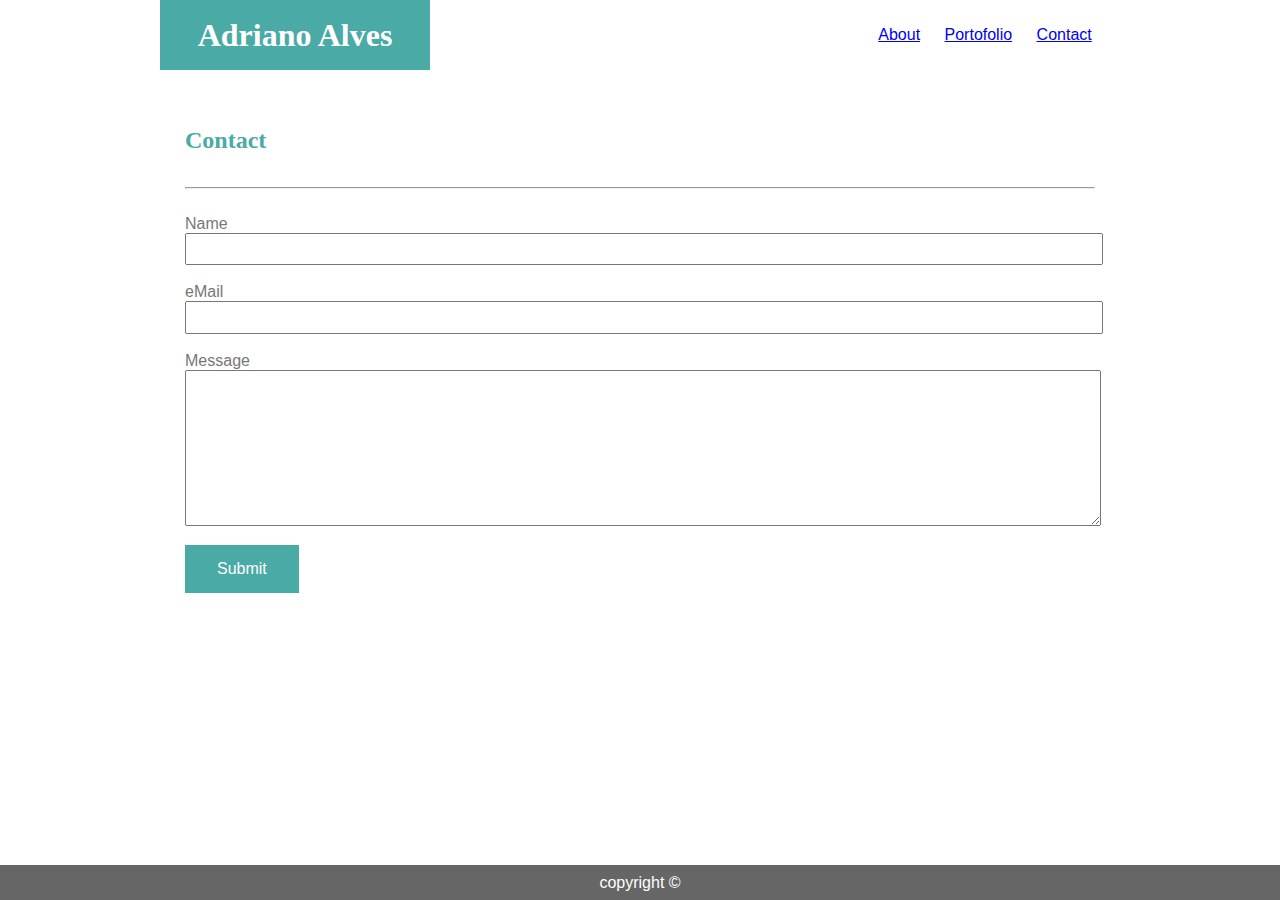
==== contact.html @ cc4f035f "cp all files from Basic-Portfolio" ====
<!DOCTYPE html>

<!-- 
    Adriano Alves
    Feb 21 2019
    Berkeley Bootcamp HW1
    contact.html file to get data fom user

    code validaded at: https://validator.w3.org/#validate_by_input
 -->
 
<html>
<head>
    <meta charset="utf-8">
    <meta http-equiv="X-UA-Compatible" content="IE=edge">
    <title>Alves Contact</title>
    <link rel="stylesheet" type="text/css" media="screen" href="./assets/css/style.css">
    <!-- <meta name="viewport" content="width=device-width, initial-scale=1"> -->
    <!-- <script src="main.js"></script> -->
    <!-- Add a Favicon -->
    <link rel="icon" href="./assets/imgages/favicon-a.ico">
</head>
<body>
    <!--  
    ******************* Header with my name and Anchors ********************* 
    this div will be the logo with my name it will have a background green  
    the logo will be place on left and anchors on the right 
    background for header it white
     -->
     <header> 
            <!-- container for all header elements to make it with width: 960px -->
            <div class="topElements relative">
                <!-- container for the h1 with name, this will have the background-color: #4aaaa5 -->
                <div class="nameLogoBox absolute">
                    <!-- H1 with name color: white -->
                    <h1 class="nameLogo centerVertical relative">Adriano Alves</h1>
                </div>
    
                <!-- container to hold the anchor tags (outter)-->
                <div class="anchorsBox absolute">
                    <!-- inner container, because we will have three anchors i will use anoter container  -->
                    <!-- to make it center -->
                    <div class="anchorsWrapper centerVertical relative">
                        <!-- anchor to open index.html (About)-->
                        <a href="index.html">About</a>
                        <!-- anchor to open portofolio -->
                        <a href="portfolio.html">Portofolio</a>
                        <!-- anchor to open contact -->
                        <a href="contact.html">Contact</a>
                    </div>
                    
                </div>
            </div>
    </header>

    <!-- 
        *************************** MAIN CONTENT *****************************
        This content will have a form to get data from user like email, name 
        and a message,it will be used for contact
     -->
    <div class="centerContainer">
        <div class="labelWrapper center-container-label">
            <h2>Contact</h2>
        </div>
        <!-- horizontal hule -->
        <hr>

        <form>
            <br>
            <label for="">Name</label>
            <br>
            <!-- input to get the user's name -->
            <input type="text">
            <br><br>
            <label for="">eMail</label>
            <br>
            <!-- input to get user's eMail -->
            <input type="email">
            <br><br>
            <label for="">Message</label>
            <br>
            <!-- textarea to get user's message -->
            <textarea name="usrMsg" id="#" cols="75" rows="10"></textarea>

            <!-- button to user send the data -->
            <button>Submit</button>
        </form>
    </div> <!-- end of center container -->

    <!-- ************************ Footer ********************* -->
    <footer class="absolute">
        <div class="footerContainer centerVertical absolute">
                <p>copyright ©</p>
        </div>
    </footer>
</body>
</html>
---- assets/css/style.css ----
/* Adriano Alves
   Feb 23 2019
   Homework 01 
   Berkeley Bootcamp
   css file to make my portofolio website cute 

   ---------------------------------------------------------------------------------
   Organized:
   First the Element Selectors, Second the Class Selectors and by Alphabetic orther
   ---------------------------------------------------------------------------------
   
   Requirements:
   ********* colors *******
   Teal color (used for headings and backgrounds): #4aaaa5

    Regular font color (used for paragraphs and all text besides the headings): #777777

    Main header background color: #ffffff

    Main header border color: #cccccc

    Footer background color: #666666

    Main content background color: #ffffff

    Main content border color: #dddddd

    ********** Dmensions ********
    The entire content and the main section content area is 960px wide

    ************************ Fonts *********************
    For heading fonts use font-family: 'Georgia', Times, Times New Roman, serif;.
    For all other fonts use 'Arial', 'Helvetica Neue', Helvetica, sans-serif;
 */

/***********************************************************/
/* * * * * * * * * Element Selectors * * * * * * * * * * * */
/***********************************************************/

 /************** anchor ************/
a{
    /* add space between anchors */
    padding: 10px;
}

/********* anchor hover *********/
/* hover efect for anchor it will add a boder around anchor */
a:hover{
    border: solid 1px #4aaaa5;
}

/********* Body *********/
body{
    /* font required */
    font-family: 'Arial', 'Helvetica Neue', Helvetica, sans-serif;
    /* color required */
    color: #777777;
    /* boder-color required */
    border-color: #dddddd;
    /* eliminate marging arround top */
    margin: 0;
    /* background required */
    background-image: url("../imgages/vintage-concrete.png");
}

/******* button *******/
/* used at contact.html */
button {
    background-color: #4aaaa5;
    border: none;
    color: white;
    padding: 15px 32px;
    text-align: center;
    text-decoration: none;
    display: inline-block;
    font-size: 16px;
    margin: 15px 0;
    cursor: pointer;
}

/******* button hover **********/
/* hover efect for button */
button:hover{
    background-color: lightgreen;
}

/******** footer *********/
/* a stiker footer */
footer{
    background-color: #666666;
    width: 100%;
    height: 35px;
    bottom: 0;
    left: 0;
    overflow: hidden;
    border: 12px;
    border-top-color: #4aaaa5;
}

/*************** Form **************/
/* used on contact.html */
form{
    background-color: white;
    width: 100%;
}

/********* H1 **********/
h1 {
    font-family: 'Georgia', Times, Times New Roman, serif;
    margin-top: 0;
    color: #fff;
}
/********* H2 **********/
h2{
    font-family: 'Georgia', Times, Times New Roman, serif;
    color: #4aaaa5;
}

/********** header *********/
header{
    background-color: white;
    border-color: #cccccc;
    height: 70px;
}

/*************** html **************/
/* used to make the footer stick */
html {
    position: relative;
    min-height: 100%;
}

/******* input *******/
/* used at contact.html */
input{
    width: 100%;
    line-height: 2;
}

/******** paragrath ********/
/* used at index.html */
p{
    line-height: 1.25;
}

/******** textarea *******/
/* used at contact.html */
textarea{
    width: 100%;
}

/***********************************************************/
/* * * * * * * * * * * Class Selectors * * * * * * * * * * */
/***********************************************************/

/******** Absolute Position ********/
/* used to set position to absolute */
.absolute{
    position: absolute;
}

/********* anchors *********/
/* used to make the anchors center verticaly */
.anchorsWrapper{
    margin: 0;
    text-align: center;
}

/********* anchorsBox ********/
/* used to place the anchors to the right */
.anchorsBox{
    height: 70px;
    width: 270px;
    right: 0;
}

/************* boxImage ***********/
/* used to stack the label on top of the image at portofolio.html */
.boxImage{
    width: 300px;
    height: 300px;
    background: #fff;
    padding: 0;
    position: relative;
    margin: 0 5em 0 0;
}

/*********** boxLAbel **************/
/* used at portofolio.htm to stack the label on a picture */
.boxLabel{
    background-color: #4aaaa5;
    color: #fff;
    width: 300px;
    text-align: center;
    bottom: 10%;
    padding: 0.5em 0;
}

/******** centerContainer *******/
/* container that hold the prncipal contents on the page */
/* required width:960px; */
/* TODO: Change name for something with better meaning */
.centerContainer{
    background-color: white; 
    /* 910 + 25 padding + 25 padding = 960 */
    width: 910px; 
    /* height: 400px; */
    margin: auto;
    margin-top: 25px;
    padding: 25px;
}

/************** centerVertical ***************/
/* used to center content vertially */
.centerVertical{
    top: 50%;
    left: 50%;
    /* translate x = 50% and y = -50% */
    transform: translate(-50%, -50%);
}

/*************** center-container-label ************/
/* used as container for the label at each page */
.center-container-label{
    top: 50%;
    left: 0;
    /* translate x = 0 and y = -50% */
    transform: translate(0, -50%);
}

/* *************** column **************** */
/* used for row and table format at 
portofolio.html file */
.column {
    float: left;
    width: 30%;
    padding: 25px;
}

/********* footerContainer ********/
/* used on footer */
.footerContainer{
    color: white;
}

/******* about-img ******/
/* used at index.html holding my image */
.about-img{
    width: 20%;
    height: 20%;
    float: left; 
    margin: 0 10px 0 0;
}

/******** contactLabelContainer *******/
/* used to center the main content label vetically */
.labelContainer{
    height: 50px;
    width: 270px;
    left: 0;
}

/******** labelWrapper ********/
/* i dont remember what i used for, i will find out later lol */
.labelWrapper{
    margin: 0;
}

/******** nameLogoBox ********/
/* used to make the logo right justify and add background color */
.nameLogoBox{
    background-color: #4aaaa5;
    height: 70px;
    width: 270px;
    left: 0;
}

/********** nameLogo ********/
/* used to make the logo's text center vertically */
.nameLogo {
    text-align: center;
}

/******* portofolio-img ******/
/* used at portofolio.html */
.portofolio-img{
    width: 300px;
    height: 300px;
    float: left; 
    margin: 0 10px 0 0;
}

/******* portofolio-img hover ******/
/* hover efect around image used at portofolio */
.portofolio-img:hover{
    border: solid 1px #4aaaa5;
}

/******* Relative Position ********/
/* used to set position to absolute */
.relative{
    position: relative;
}

/************ Row ************/
/* used to clear the float after use the column class and make the row again */
/* this selector inserts something after the content of each selected element(s). */
.row::after{
    content: "";
    clear: both;
    display: table;
}

/******* topElements *******/
/* used on header to give the elements the same size of main content */
.topElements{
    margin: auto;
    width: 960px;
}


/* NOTES */

/************** centerVertical ***************/
/* NOT good practice but i will leave this code saved here */
/* in case i need one day */
/* used to center content vertially */
/* it will have a option to pass an argument for top and left */
/* if no argument passed the default will be: */
/* top:50%; left:50%; x: -50% and y: -50% */
/* .centerVertical{ */
    /* default value for --top */
    /* --top: 50%; */
    /* default value for --left */
    /* --left: 50%; */
    /* default value for --x */
    /* --x: -50%; */
    /* default value for --y */
    /* --y: -50%; */
    /* top: var(--top); */
    /* left: var(--left); */
    /* transform: translate(var(--x), var(--y)); */
/* } */
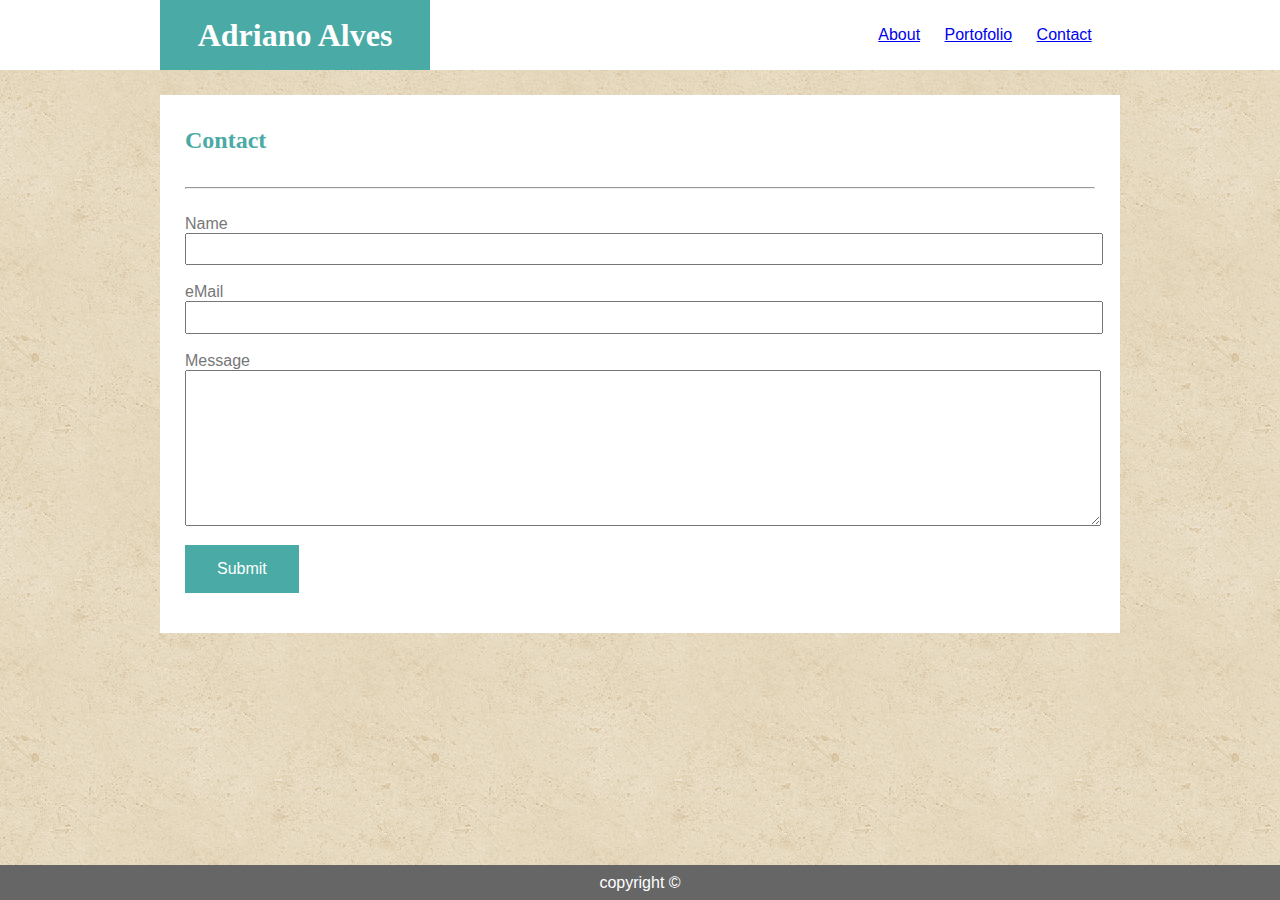
==== commit 6f56b4c9: "fixed the favicon image path at contact.htm and potfolio.html" ====
--- a/contact.html
+++ b/contact.html
@@ -18,7 +18,7 @@
     <!-- <meta name="viewport" content="width=device-width, initial-scale=1"> -->
     <!-- <script src="main.js"></script> -->
     <!-- Add a Favicon -->
-    <link rel="icon" href="./assets/imgages/favicon-a.ico">
+    <link rel="icon" href="./assets/images/favicon-a.ico">
 </head>
 <body>
     <!--  
--- a/assets/css/style.css
+++ b/assets/css/style.css
@@ -1,6 +1,6 @@
 /* Adriano Alves
    Feb 23 2019
-   Homework 01 
+   Homework 02 
    Berkeley Bootcamp
    css file to make my portofolio website cute 
 
@@ -60,7 +60,7 @@
     /* eliminate marging arround top */
     margin: 0;
     /* background required */
-    background-image: url("../imgages/vintage-concrete.png");
+    background-image: url("../images/vintage-concrete.png");
 }
 
 /******* button *******/
@@ -177,8 +177,10 @@
 /************* boxImage ***********/
 /* used to stack the label on top of the image at portofolio.html */
 .boxImage{
-    width: 300px;
-    height: 300px;
+    /* width: 300px; */
+    width: 200px;
+    /* height: 300px; */
+    height: 200px;
     background: #fff;
     padding: 0;
     position: relative;
@@ -190,7 +192,8 @@
 .boxLabel{
     background-color: #4aaaa5;
     color: #fff;
-    width: 300px;
+    /* width: 300px; */
+    width: 200px;
     text-align: center;
     bottom: 10%;
     padding: 0.5em 0;
@@ -284,8 +287,10 @@
 /******* portofolio-img ******/
 /* used at portofolio.html */
 .portofolio-img{
-    width: 300px;
-    height: 300px;
+    /* width: 300px; */
+    width: 200px;
+    /* height: 300px; */
+    height: 200px;
     float: left; 
     margin: 0 10px 0 0;
 }
@@ -317,6 +322,124 @@
     margin: auto;
     width: 960px;
 }
+
+/*************************************************************/
+/* * * * * * * * * * * Media Screen Tags * * * * * * * * * * */
+/*************************************************************/
+/* Add on Mar 04 2019 */
+
+/* Change when the browser window is 960px wide or less: */
+/* if 960px > (screen width) > 768px */
+@media only screen and (max-width: 980px) {
+
+    div.topElements{
+        /* reduce the width to 95% at top elements */
+        width: 95%;
+    }
+
+    div.centerContainer {
+        /* reduce the main contents */
+        width: 75%;
+        /* 
+        make the main content left justify
+        the topElement will have 95% of the view 
+        so to make it center i used:
+        margin = (100% - 95%)/2 = 2.5%
+        */
+        margin-left: 2.5%;
+    }
+
+    div.column{
+        width: 25%;
+        /* reduce the images paddin at portfolio.html */
+        padding: 3%;
+    }
+}
+
+/* Change when the browser window is 768px wide or less: */
+/* if 768px > (screen width) > 640px */
+@media only screen and (max-width: 768px) {
+
+    div.topElements{
+        width: 80%;
+        /* used to center top-elements */
+        margin: auto;
+    }
+
+    div.centerContainer{
+        margin: 0;
+        width: 72%;
+        /* make the main content center */
+        margin-left: auto;
+        margin-right: auto;
+        margin-top: 25px;
+    }
+}
+/* Change when the browser window is 640px wide or less: */
+/* if 640px > (screen width)  */
+@media only screen and (max-width: 640px) {
+
+    div.topElements{
+        width: auto;
+    }
+
+    div.anchorsBox{
+        /*
+         remove position left to move 
+         anchors tag under label 
+         */
+        position: unset;
+        /* make it center */
+        width: auto;
+        background-color: #fff;
+    }
+
+    div.nameLogoBox{
+        /* center label with my name */
+        position: unset;
+        width: auto;
+    }
+
+    div.centerContainer{
+        /* 
+        because anchors will be 
+        placed under label, 
+        it need more margin from the top 
+        */
+        margin-top: 85px;
+        width: 85%
+        /* width: 75%; */
+    }
+
+    div.column{
+        /* center images at portfolio.html */
+        float: none;
+        /* make it center */
+        width: fit-content;
+        margin: auto;
+    }
+
+    img.about-img{
+        /* 
+        remove the float of 
+        the images at index.html 
+        */
+        float: none;
+        width: 100%;
+    }
+}
+
+
+
+
+
+
+
+
+
+
+
+
 
 
 /* NOTES */
